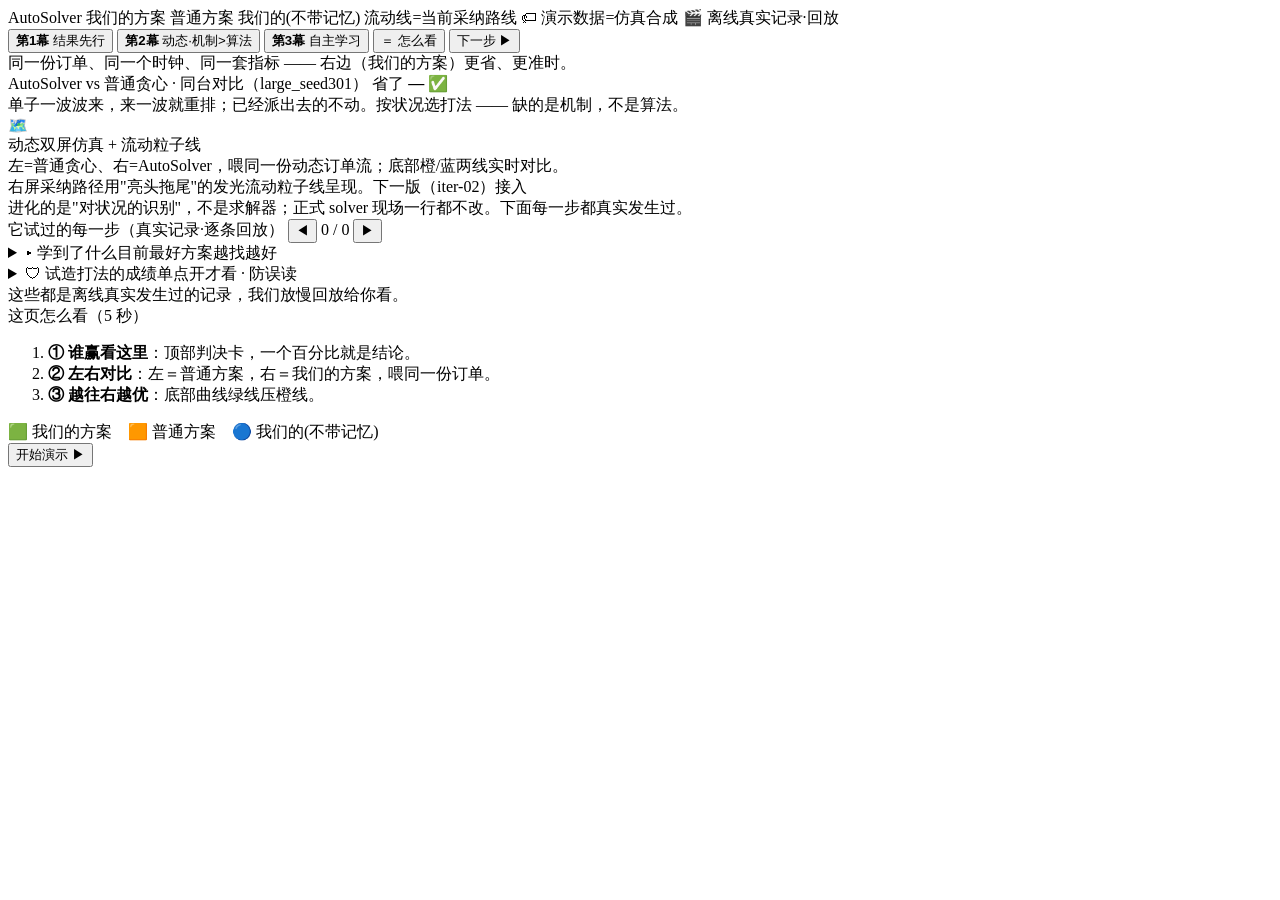
==== web_agent_demo/static/meeting_v2.html @ c571b310 "iter-01: 学习轨道控制台 + 三幕引导页底座（会议方案 v4） 正面回应两条反馈：①整场 demo 可理解性（三幕单线导航 + 常驻图例 + 5秒 onboarding + 判决卡巨型结论 +" ====
<!DOCTYPE html>
<html lang="zh-CN">
<head>
<meta charset="utf-8" />
<meta name="viewport" content="width=device-width, initial-scale=1" />
<title>AutoSolver · 即时履约智能调度（会议方案 v4 演示）</title>
<link rel="stylesheet" href="/assets/learning_track_v2.css" />
</head>
<body>

<!-- 常驻图例条：全程不消失，承担"颜色约定 + 演示角标"双职责 -->
<header id="legendBar" class="legend-bar">
  <span class="brand">AutoSolver</span>
  <span class="legend-item"><i class="dot dot-ours"></i>我们的方案</span>
  <span class="legend-item"><i class="dot dot-base"></i>普通方案</span>
  <span class="legend-item"><i class="dot dot-nomem"></i>我们的(不带记忆)</span>
  <span class="legend-item"><i class="flow-chip"></i>流动线=当前采纳路线</span>
  <span class="legend-spacer"></span>
  <span class="legend-tag tag-demo">🏷 演示数据=仿真合成</span>
  <span class="legend-tag tag-replay">🎬 离线真实记录·回放</span>
</header>

<!-- 三幕单线导航 -->
<nav id="actNav" class="act-nav">
  <button class="act-btn is-active" data-act="act1"><b>第1幕</b> 结果先行</button>
  <button class="act-btn" data-act="act2"><b>第2幕</b> 动态·机制&gt;算法</button>
  <button class="act-btn" data-act="act3"><b>第3幕</b> 自主学习</button>
  <span class="nav-spacer"></span>
  <button id="replayBtn" class="ghost-btn" title="重看引导">＝ 怎么看</button>
  <button id="nextBtn" class="next-btn">下一步 ▶</button>
</nav>

<main id="stage">

  <!-- ============ 第1幕：结果先行 ============ -->
  <section class="act" id="act1">
    <div class="act-summary">同一份订单、同一个时钟、同一套指标 —— 右边（我们的方案）更省、更准时。</div>
    <div id="verdictCard" class="verdict-card">
      <div class="verdict-head">
        <span class="verdict-title">AutoSolver vs 普通贪心 · 同台对比（large_seed301）</span>
        <span class="verdict-win">省了 <b id="vSave">—</b> ✅</span>
      </div>
      <div class="kpi-row" id="kpiRow"><!-- JS 注入 --></div>
      <div class="verdict-foot" id="verdictFoot"></div>
    </div>
  </section>

  <!-- ============ 第2幕：动态·机制>算法（iter-02 接入双屏）============ -->
  <section class="act is-hidden" id="act2">
    <div class="act-summary">单子一波波来，来一波就重排；已经派出去的不动。按状况选打法 —— 缺的是机制，不是算法。</div>
    <div class="placeholder">
      <div class="ph-icon">🗺️</div>
      <div class="ph-title">动态双屏仿真 + 流动粒子线</div>
      <div class="ph-desc">左=普通贪心、右=AutoSolver，喂同一份动态订单流；底部橙/蓝两线实时对比。<br/>
        右屏采纳路径用"亮头拖尾"的发光流动粒子线呈现。<span class="ph-tag">下一版（iter-02）接入</span></div>
    </div>
  </section>

  <!-- ============ 第3幕：自主学习（学习轨道控制台）============ -->
  <section class="act is-hidden" id="act3">
    <div class="act-summary">进化的是"对状况的识别"，不是求解器；正式 solver 现场一行都不改。下面每一步都真实发生过。</div>

    <!-- Stage Rail：六阶段流水线，一行灯 -->
    <div id="stageRail" class="stage-rail"><!-- JS 注入 --></div>
    <div id="stageStat" class="stage-stat"></div>

    <div class="track-grid">
      <!-- 事件时间线：默认主视觉，一次只亮当前 1 条 -->
      <div class="track-main">
        <div class="track-head">
          <span class="track-h">它试过的每一步（真实记录·逐条回放）</span>
          <span class="track-nav">
            <button id="evPrev" class="mini-btn">◀</button>
            <span id="evPos" class="ev-pos">0 / 0</span>
            <button id="evNext" class="mini-btn">▶</button>
          </span>
        </div>
        <div id="eventCard" class="event-card"><!-- JS 注入当前事件 --></div>
        <div id="eventRailMini" class="event-rail-mini"><!-- 小进度点 --></div>
      </div>

      <!-- 折叠结果区 -->
      <aside class="track-side">
        <details class="fold" id="ladderFold">
          <summary>▸ 学到了什么<span class="fold-sub">目前最好方案越找越好</span></summary>
          <div class="fold-body" id="ladderBody"></div>
        </details>
        <details class="fold" id="evidenceFold">
          <summary>🛡 试造打法的成绩单<span class="fold-sub">点开才看 · 防误读</span></summary>
          <div class="fold-body" id="evidenceBody"></div>
        </details>
      </aside>
    </div>

    <div class="caption" id="act3Caption">这些都是离线真实发生过的记录，我们放慢回放给你看。</div>
  </section>

</main>

<!-- 5 秒 onboarding -->
<div id="onboarding" class="onboarding is-hidden">
  <div class="ob-card">
    <div class="ob-title">这页怎么看（5 秒）</div>
    <ol class="ob-steps">
      <li><b>① 谁赢看这里</b>：顶部判决卡，一个百分比就是结论。</li>
      <li><b>② 左右对比</b>：左＝普通方案，右＝我们的方案，喂同一份订单。</li>
      <li><b>③ 越往右越优</b>：底部曲线绿线压橙线。</li>
    </ol>
    <div class="ob-legend">🟩 我们的方案　🟧 普通方案　🔵 我们的(不带记忆)</div>
    <button id="obStart" class="next-btn">开始演示 ▶</button>
  </div>
</div>

<script src="/assets/learning_track_v2.js"></script>
</body>
</html>
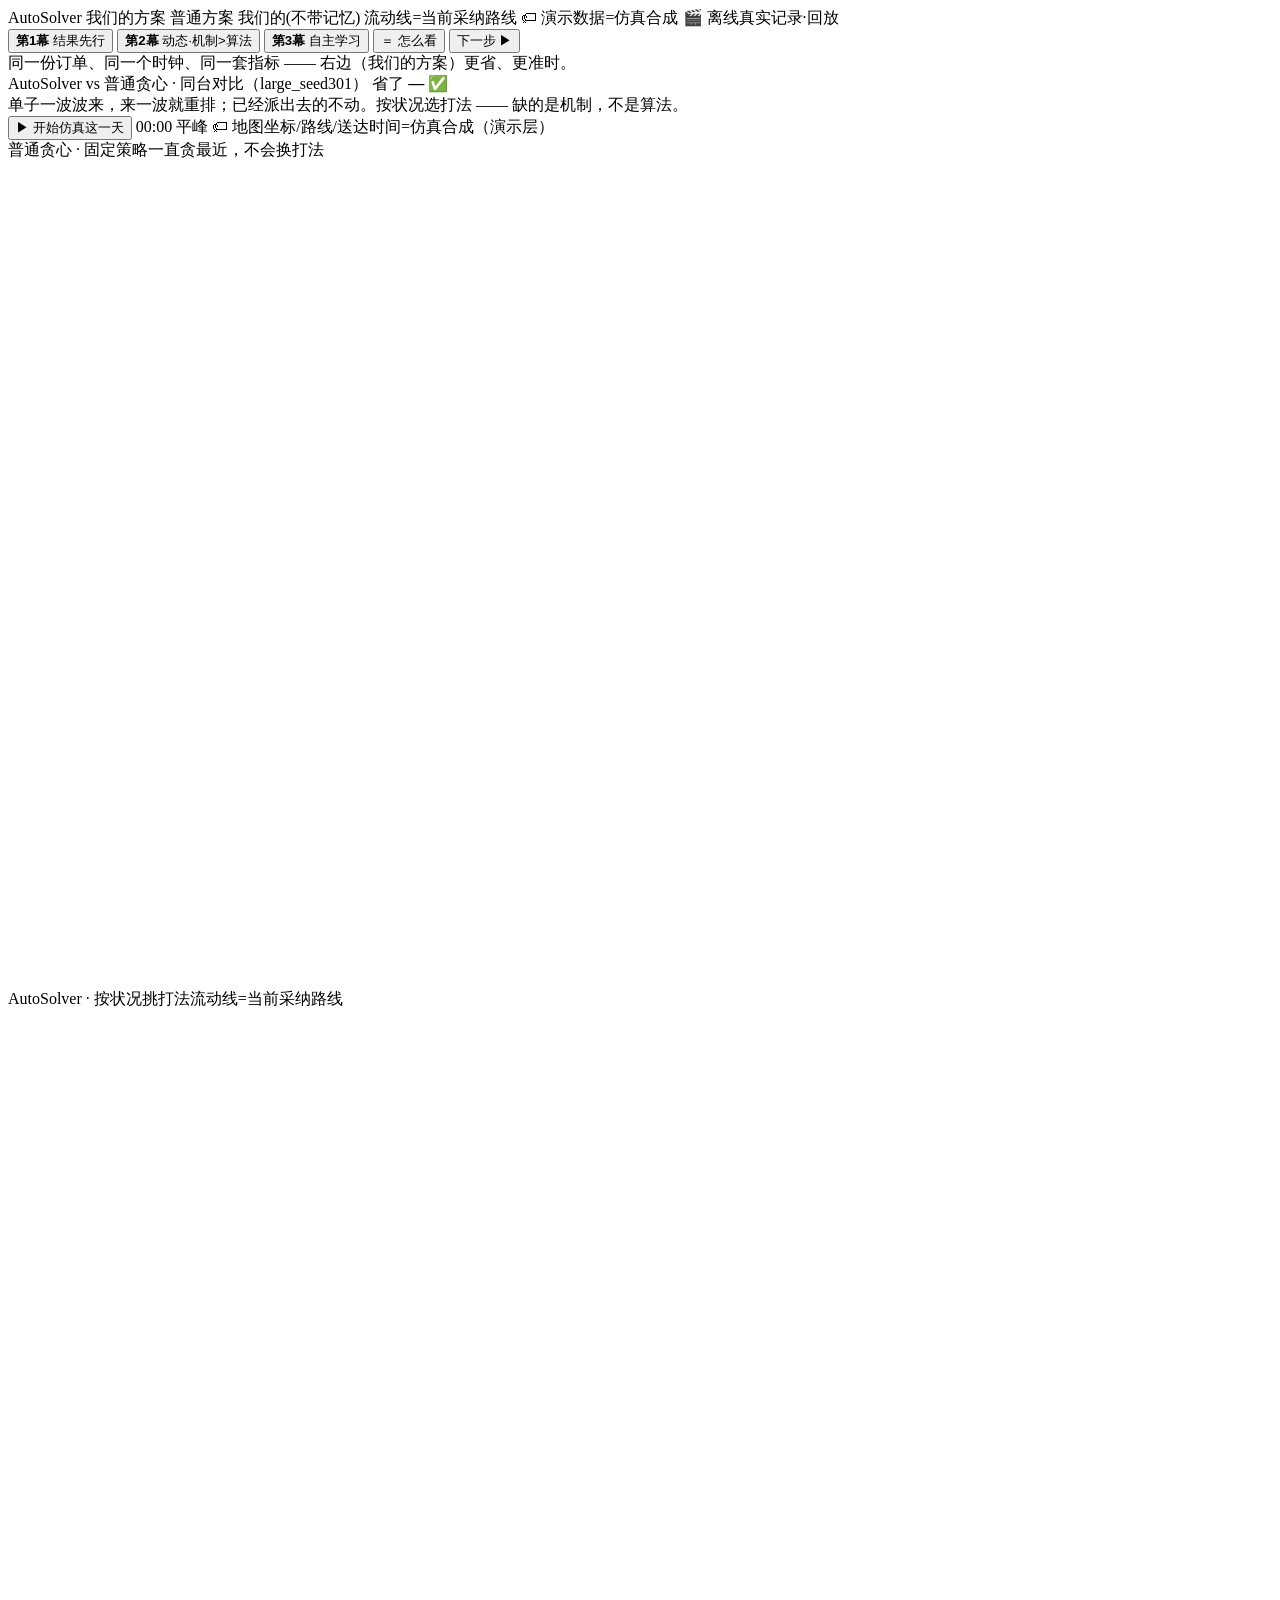
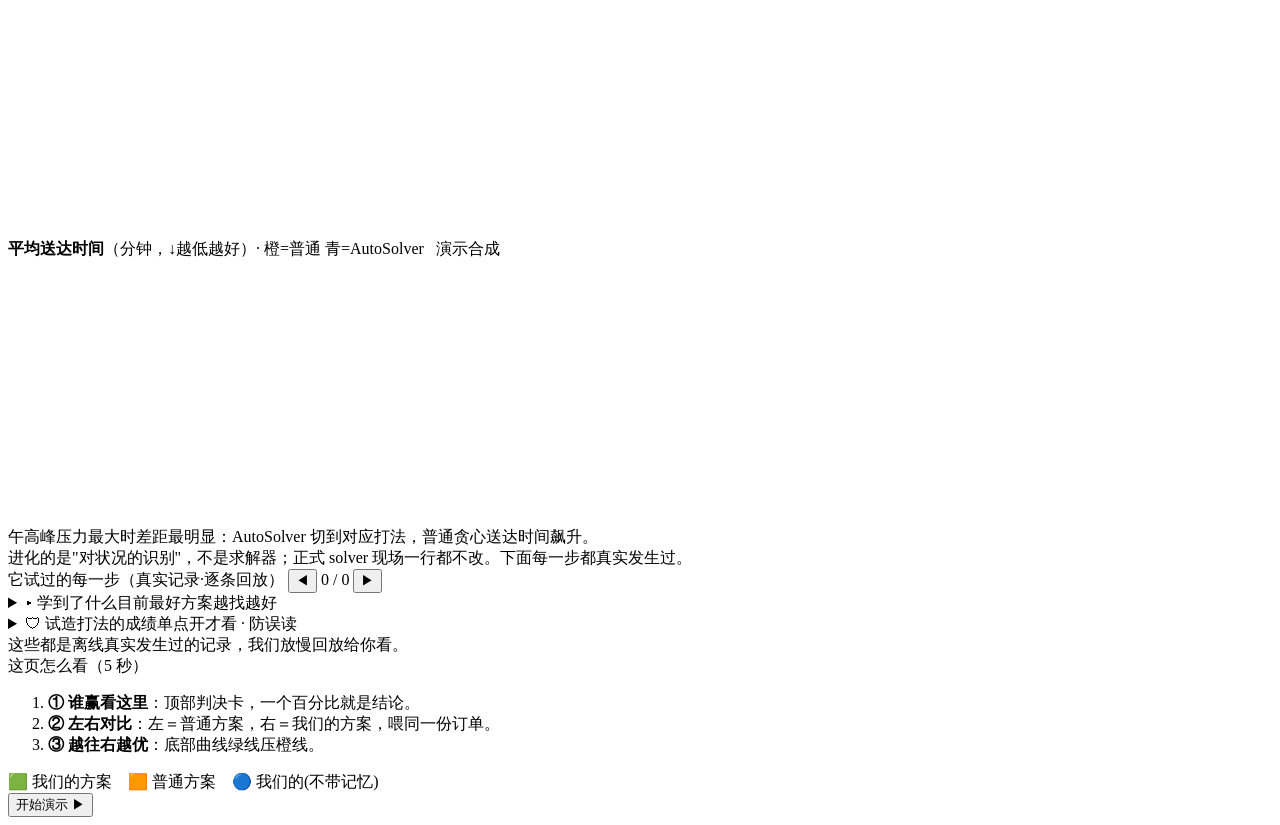
==== commit d7a53580: "iter-02: 第2幕动态双屏 + 流动粒子线（图一红框那种线） - flow_route_v2.js：移植图一红框"流动感+粒子感"线的真实四层实现   （发光底+青主线+箭头 / 流动能量虚线 " ====
--- a/web_agent_demo/static/meeting_v2.html
+++ b/web_agent_demo/static/meeting_v2.html
@@ -45,14 +45,34 @@
     </div>
   </section>
 
-  <!-- ============ 第2幕：动态·机制>算法（iter-02 接入双屏）============ -->
+  <!-- ============ 第2幕：动态·机制>算法（双屏 + 流动粒子线 + 两线曲线）============ -->
   <section class="act is-hidden" id="act2">
     <div class="act-summary">单子一波波来，来一波就重排；已经派出去的不动。按状况选打法 —— 缺的是机制，不是算法。</div>
-    <div class="placeholder">
-      <div class="ph-icon">🗺️</div>
-      <div class="ph-title">动态双屏仿真 + 流动粒子线</div>
-      <div class="ph-desc">左=普通贪心、右=AutoSolver，喂同一份动态订单流；底部橙/蓝两线实时对比。<br/>
-        右屏采纳路径用"亮头拖尾"的发光流动粒子线呈现。<span class="ph-tag">下一版（iter-02）接入</span></div>
+
+    <div class="dyn-toolbar">
+      <button id="dynPlay" class="next-btn">▶ 开始仿真这一天</button>
+      <span id="dynClock" class="dyn-clock">00:00</span>
+      <span id="dynRegime" class="dyn-regime">平峰</span>
+      <span class="dyn-spacer"></span>
+      <span class="legend-tag tag-demo">🏷 地图坐标/路线/送达时间=仿真合成（演示层）</span>
+    </div>
+
+    <div class="dual">
+      <div class="screen">
+        <div class="screen-head"><i class="dot dot-base"></i>普通贪心 · 固定策略<span class="screen-whatis">一直贪最近，不会换打法</span></div>
+        <svg id="mapLeft" class="map-svg" viewBox="0 0 460 300" preserveAspectRatio="xMidYMid meet"></svg>
+      </div>
+      <div class="screen">
+        <div class="screen-head"><i class="dot dot-ours"></i>AutoSolver · 按状况挑打法<span class="screen-whatis">流动线=当前采纳路线</span></div>
+        <svg id="mapRight" class="map-svg" viewBox="0 0 460 300" preserveAspectRatio="xMidYMid meet"></svg>
+      </div>
+    </div>
+
+    <div class="curve-wrap">
+      <div class="curve-head"><b>平均送达时间</b>（分钟，↓越低越好）· <span class="c-base">橙=普通</span> <span class="c-ours">青=AutoSolver</span>
+        <span class="legend-tag tag-demo" style="margin-left:8px">演示合成</span></div>
+      <svg id="curveSvg" class="curve-svg" viewBox="0 0 960 200" preserveAspectRatio="none"></svg>
+      <div id="curveNote" class="curve-note">午高峰压力最大时差距最明显：AutoSolver 切到对应打法，普通贪心送达时间飙升。</div>
     </div>
   </section>
 
@@ -111,6 +131,8 @@
   </div>
 </div>
 
+<script src="/assets/flow_route_v2.js"></script>
+<script src="/assets/dynamic_dashboard_v2.js"></script>
 <script src="/assets/learning_track_v2.js"></script>
 </body>
 </html>
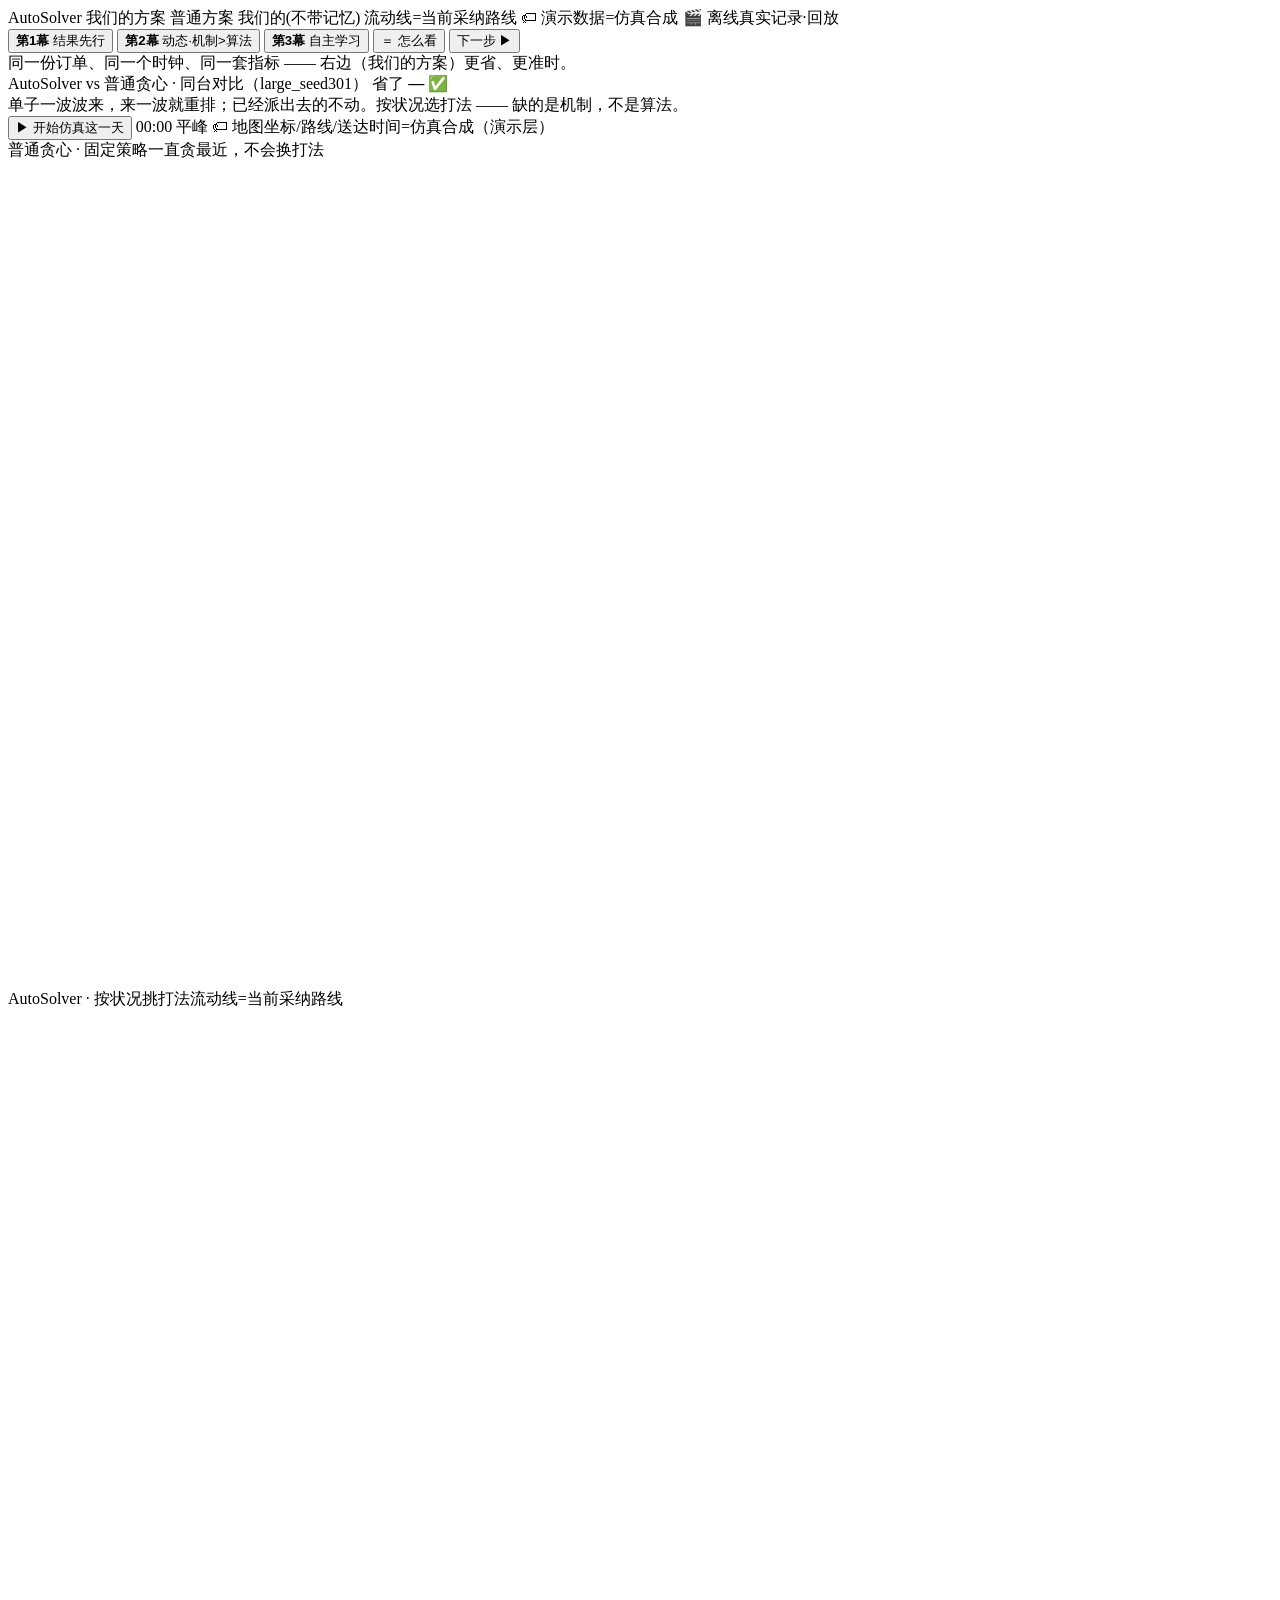
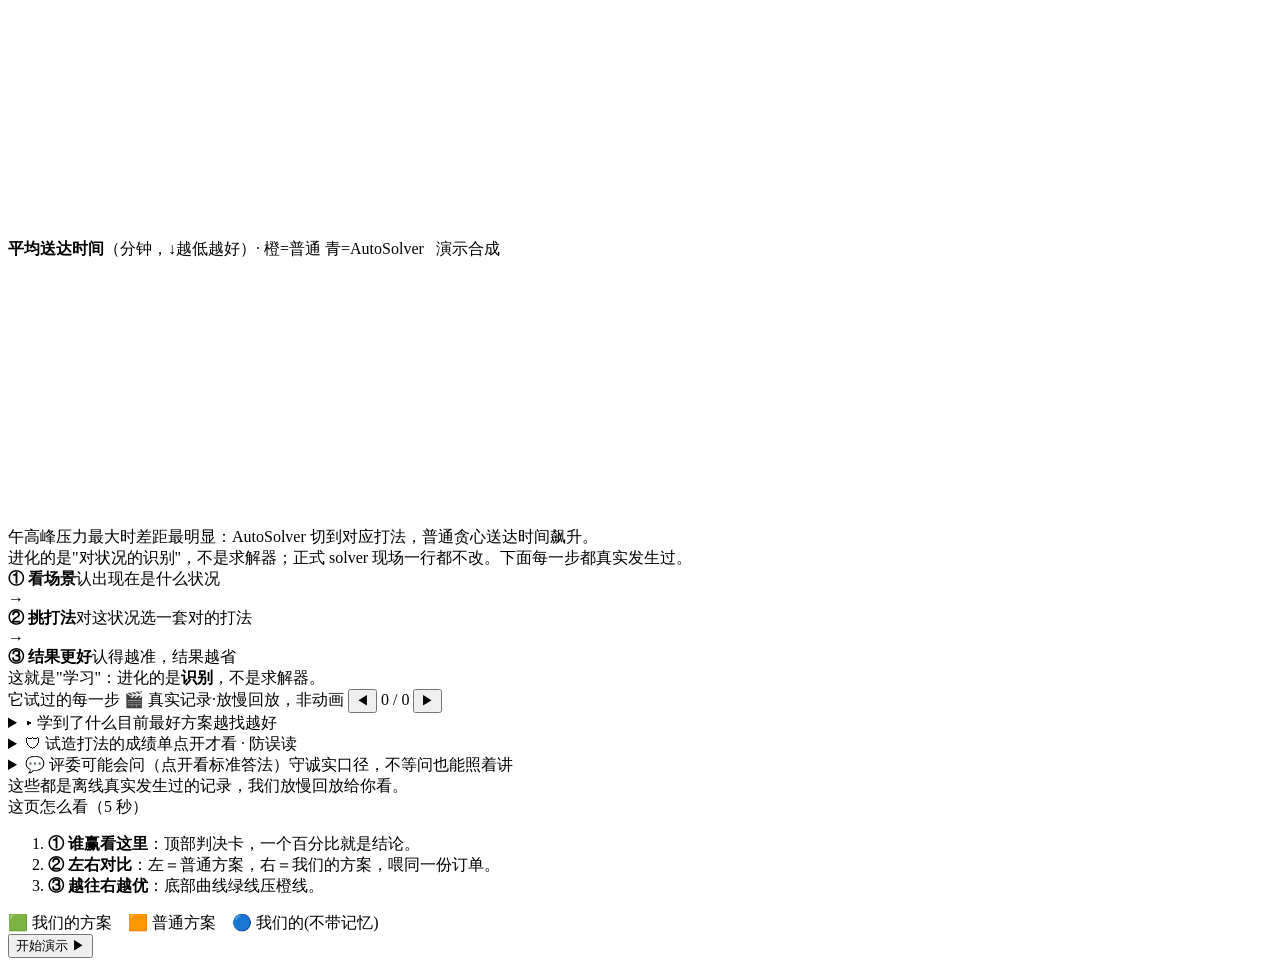
==== commit 5e570956: "iter-03: 可理解性打磨（看不懂→看得懂） - 因果联动条：第3幕加「① 看场景 → ② 挑打法 → ③ 结果更好」横条，随事件   逐步点亮对应节点，把"什么是自主学习/进化的是识别"一眼讲清" ====
--- a/web_agent_demo/static/meeting_v2.html
+++ b/web_agent_demo/static/meeting_v2.html
@@ -80,6 +80,16 @@
   <section class="act is-hidden" id="act3">
     <div class="act-summary">进化的是"对状况的识别"，不是求解器；正式 solver 现场一行都不改。下面每一步都真实发生过。</div>
 
+    <!-- 因果联动条：把"学习"讲清楚 = 认对状况 → 挑对打法 → 结果更好 -->
+    <div class="causal" id="causalStrip">
+      <div class="causal-node" data-link="perceive"><b>① 看场景</b><span>认出现在是什么状况</span></div>
+      <span class="causal-arrow">→</span>
+      <div class="causal-node" data-link="pick"><b>② 挑打法</b><span>对这状况选一套对的打法</span></div>
+      <span class="causal-arrow">→</span>
+      <div class="causal-node" data-link="result"><b>③ 结果更好</b><span>认得越准，结果越省</span></div>
+      <span class="causal-tail">这就是"学习"：进化的是<b>识别</b>，不是求解器。</span>
+    </div>
+
     <!-- Stage Rail：六阶段流水线，一行灯 -->
     <div id="stageRail" class="stage-rail"><!-- JS 注入 --></div>
     <div id="stageStat" class="stage-stat"></div>
@@ -88,7 +98,7 @@
       <!-- 事件时间线：默认主视觉，一次只亮当前 1 条 -->
       <div class="track-main">
         <div class="track-head">
-          <span class="track-h">它试过的每一步（真实记录·逐条回放）</span>
+          <span class="track-h">它试过的每一步 <span class="replay-chip">🎬 真实记录·放慢回放，非动画</span></span>
           <span class="track-nav">
             <button id="evPrev" class="mini-btn">◀</button>
             <span id="evPos" class="ev-pos">0 / 0</span>
@@ -111,6 +121,11 @@
         </details>
       </aside>
     </div>
+
+    <details class="fold qa-fold" id="qaFold">
+      <summary>💬 评委可能会问（点开看标准答法）<span class="fold-sub">守诚实口径，不等问也能照着讲</span></summary>
+      <div class="fold-body" id="qaBody"></div>
+    </details>
 
     <div class="caption" id="act3Caption">这些都是离线真实发生过的记录，我们放慢回放给你看。</div>
   </section>
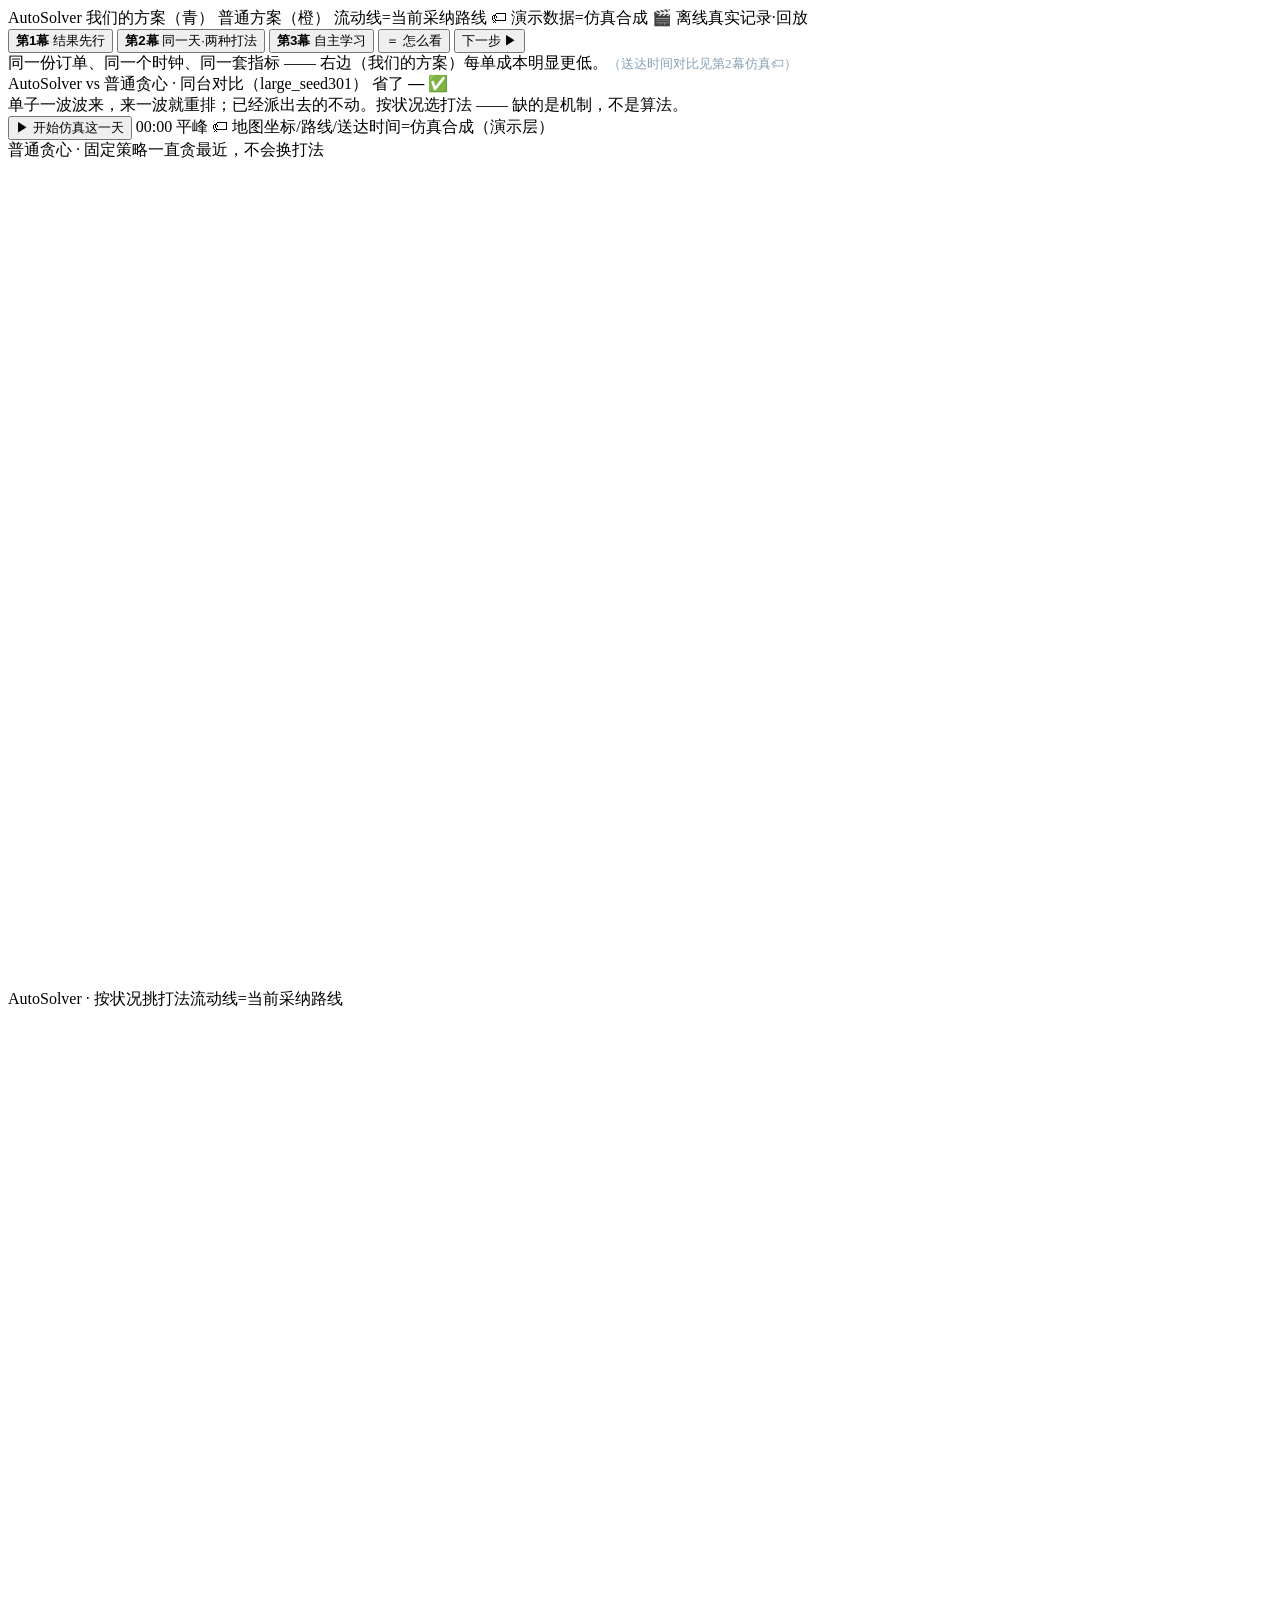
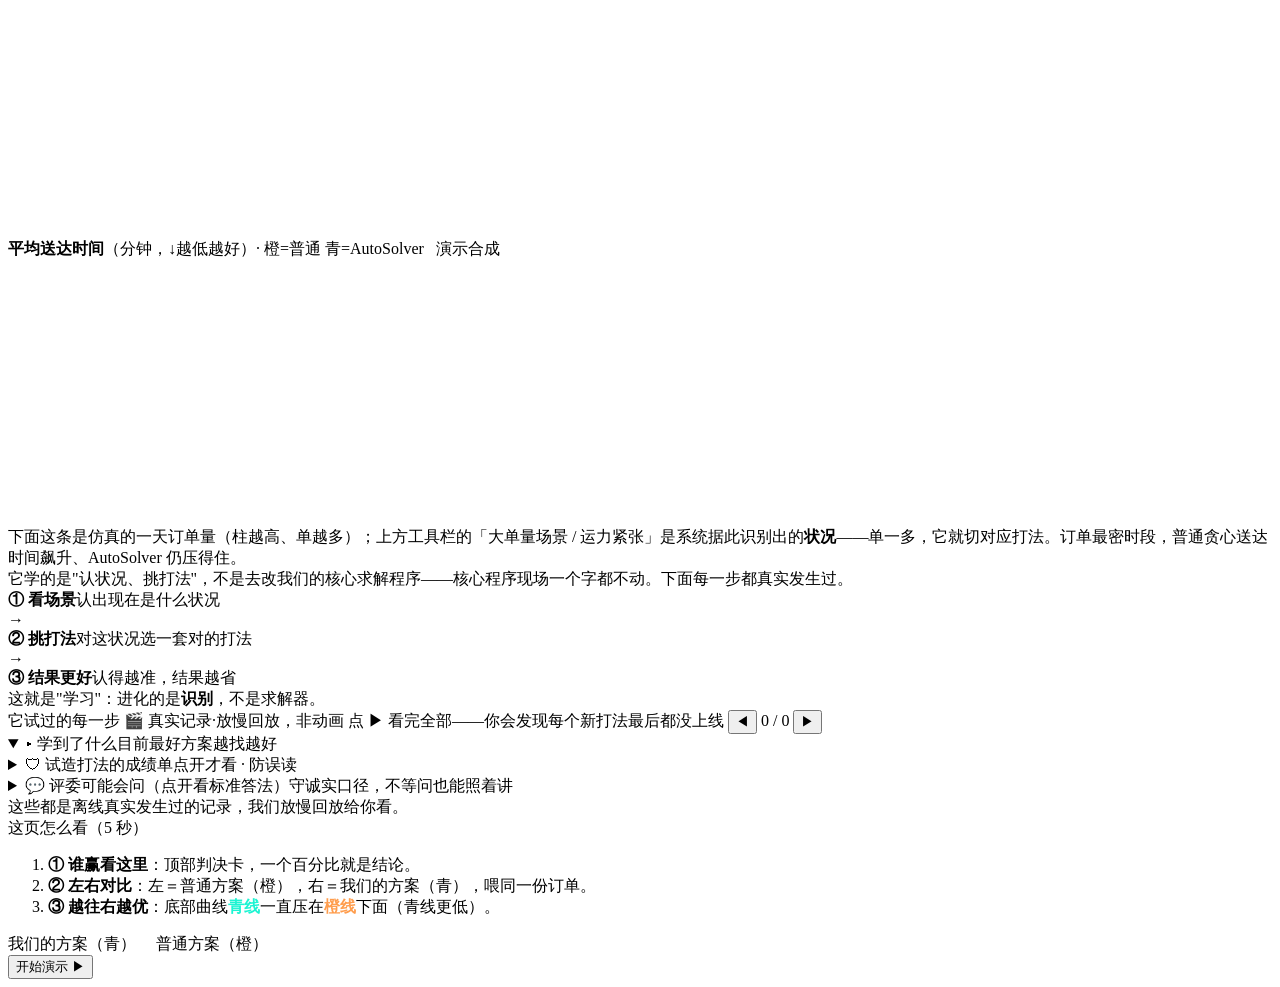
==== commit db75fe48: "iter-06: 对抗式自检修复（3 路审查 21 条，修全部 P0/P1 + 高价值 P2） 诚实(P0/P1)： - 判决卡头条改用【官方 654.29】、省幅按官方口径 68.8%；657 退到" ====
--- a/web_agent_demo/static/meeting_v2.html
+++ b/web_agent_demo/static/meeting_v2.html
@@ -11,9 +11,8 @@
 <!-- 常驻图例条：全程不消失，承担"颜色约定 + 演示角标"双职责 -->
 <header id="legendBar" class="legend-bar">
   <span class="brand">AutoSolver</span>
-  <span class="legend-item"><i class="dot dot-ours"></i>我们的方案</span>
-  <span class="legend-item"><i class="dot dot-base"></i>普通方案</span>
-  <span class="legend-item"><i class="dot dot-nomem"></i>我们的(不带记忆)</span>
+  <span class="legend-item"><i class="dot dot-ours"></i>我们的方案（青）</span>
+  <span class="legend-item"><i class="dot dot-base"></i>普通方案（橙）</span>
   <span class="legend-item"><i class="flow-chip"></i>流动线=当前采纳路线</span>
   <span class="legend-spacer"></span>
   <span class="legend-tag tag-demo">🏷 演示数据=仿真合成</span>
@@ -23,18 +22,21 @@
 <!-- 三幕单线导航 -->
 <nav id="actNav" class="act-nav">
   <button class="act-btn is-active" data-act="act1"><b>第1幕</b> 结果先行</button>
-  <button class="act-btn" data-act="act2"><b>第2幕</b> 动态·机制&gt;算法</button>
+  <button class="act-btn" data-act="act2"><b>第2幕</b> 同一天·两种打法</button>
   <button class="act-btn" data-act="act3"><b>第3幕</b> 自主学习</button>
   <span class="nav-spacer"></span>
   <button id="replayBtn" class="ghost-btn" title="重看引导">＝ 怎么看</button>
   <button id="nextBtn" class="next-btn">下一步 ▶</button>
 </nav>
 
+<!-- 常驻诚实声明（JS 注入 honest_note） -->
+<div id="honestBanner" class="honest-banner"></div>
+
 <main id="stage">
 
   <!-- ============ 第1幕：结果先行 ============ -->
   <section class="act" id="act1">
-    <div class="act-summary">同一份订单、同一个时钟、同一套指标 —— 右边（我们的方案）更省、更准时。</div>
+    <div class="act-summary">同一份订单、同一个时钟、同一套指标 —— 右边（我们的方案）每单成本明显更低。<span style="color:#86a0b6;font-size:13px">（送达时间对比见第2幕仿真🏷）</span></div>
     <div id="verdictCard" class="verdict-card">
       <div class="verdict-head">
         <span class="verdict-title">AutoSolver vs 普通贪心 · 同台对比（large_seed301）</span>
@@ -72,13 +74,13 @@
       <div class="curve-head"><b>平均送达时间</b>（分钟，↓越低越好）· <span class="c-base">橙=普通</span> <span class="c-ours">青=AutoSolver</span>
         <span class="legend-tag tag-demo" style="margin-left:8px">演示合成</span></div>
       <svg id="curveSvg" class="curve-svg" viewBox="0 0 960 200" preserveAspectRatio="none"></svg>
-      <div id="curveNote" class="curve-note">午高峰压力最大时差距最明显：AutoSolver 切到对应打法，普通贪心送达时间飙升。</div>
+      <div id="curveNote" class="curve-note">下面这条是仿真的一天订单量（柱越高、单越多）；上方工具栏的「大单量场景 / 运力紧张」是系统据此识别出的<b>状况</b>——单一多，它就切对应打法。订单最密时段，普通贪心送达时间飙升、AutoSolver 仍压得住。</div>
     </div>
   </section>
 
   <!-- ============ 第3幕：自主学习（学习轨道控制台）============ -->
   <section class="act is-hidden" id="act3">
-    <div class="act-summary">进化的是"对状况的识别"，不是求解器；正式 solver 现场一行都不改。下面每一步都真实发生过。</div>
+    <div class="act-summary">它学的是"认状况、挑打法"，不是去改我们的核心求解程序——核心程序现场一个字都不动。下面每一步都真实发生过。</div>
 
     <!-- 因果联动条：把"学习"讲清楚 = 认对状况 → 挑对打法 → 结果更好 -->
     <div class="causal" id="causalStrip">
@@ -98,7 +100,8 @@
       <!-- 事件时间线：默认主视觉，一次只亮当前 1 条 -->
       <div class="track-main">
         <div class="track-head">
-          <span class="track-h">它试过的每一步 <span class="replay-chip">🎬 真实记录·放慢回放，非动画</span></span>
+          <span class="track-h">它试过的每一步 <span class="replay-chip">🎬 真实记录·放慢回放，非动画</span>
+            <span class="track-hint">点 ▶ 看完全部——你会发现每个新打法最后都没上线</span></span>
           <span class="track-nav">
             <button id="evPrev" class="mini-btn">◀</button>
             <span id="evPos" class="ev-pos">0 / 0</span>
@@ -111,7 +114,7 @@
 
       <!-- 折叠结果区 -->
       <aside class="track-side">
-        <details class="fold" id="ladderFold">
+        <details class="fold" id="ladderFold" open>
           <summary>▸ 学到了什么<span class="fold-sub">目前最好方案越找越好</span></summary>
           <div class="fold-body" id="ladderBody"></div>
         </details>
@@ -138,10 +141,10 @@
     <div class="ob-title">这页怎么看（5 秒）</div>
     <ol class="ob-steps">
       <li><b>① 谁赢看这里</b>：顶部判决卡，一个百分比就是结论。</li>
-      <li><b>② 左右对比</b>：左＝普通方案，右＝我们的方案，喂同一份订单。</li>
-      <li><b>③ 越往右越优</b>：底部曲线绿线压橙线。</li>
+      <li><b>② 左右对比</b>：左＝普通方案（橙），右＝我们的方案（青），喂同一份订单。</li>
+      <li><b>③ 越往右越优</b>：底部曲线<b style="color:#1cf4d2">青线</b>一直压在<b style="color:#ff9d4d">橙线</b>下面（青线更低）。</li>
     </ol>
-    <div class="ob-legend">🟩 我们的方案　🟧 普通方案　🔵 我们的(不带记忆)</div>
+    <div class="ob-legend"><i class="dot dot-ours"></i> 我们的方案（青）　<i class="dot dot-base"></i> 普通方案（橙）</div>
     <button id="obStart" class="next-btn">开始演示 ▶</button>
   </div>
 </div>
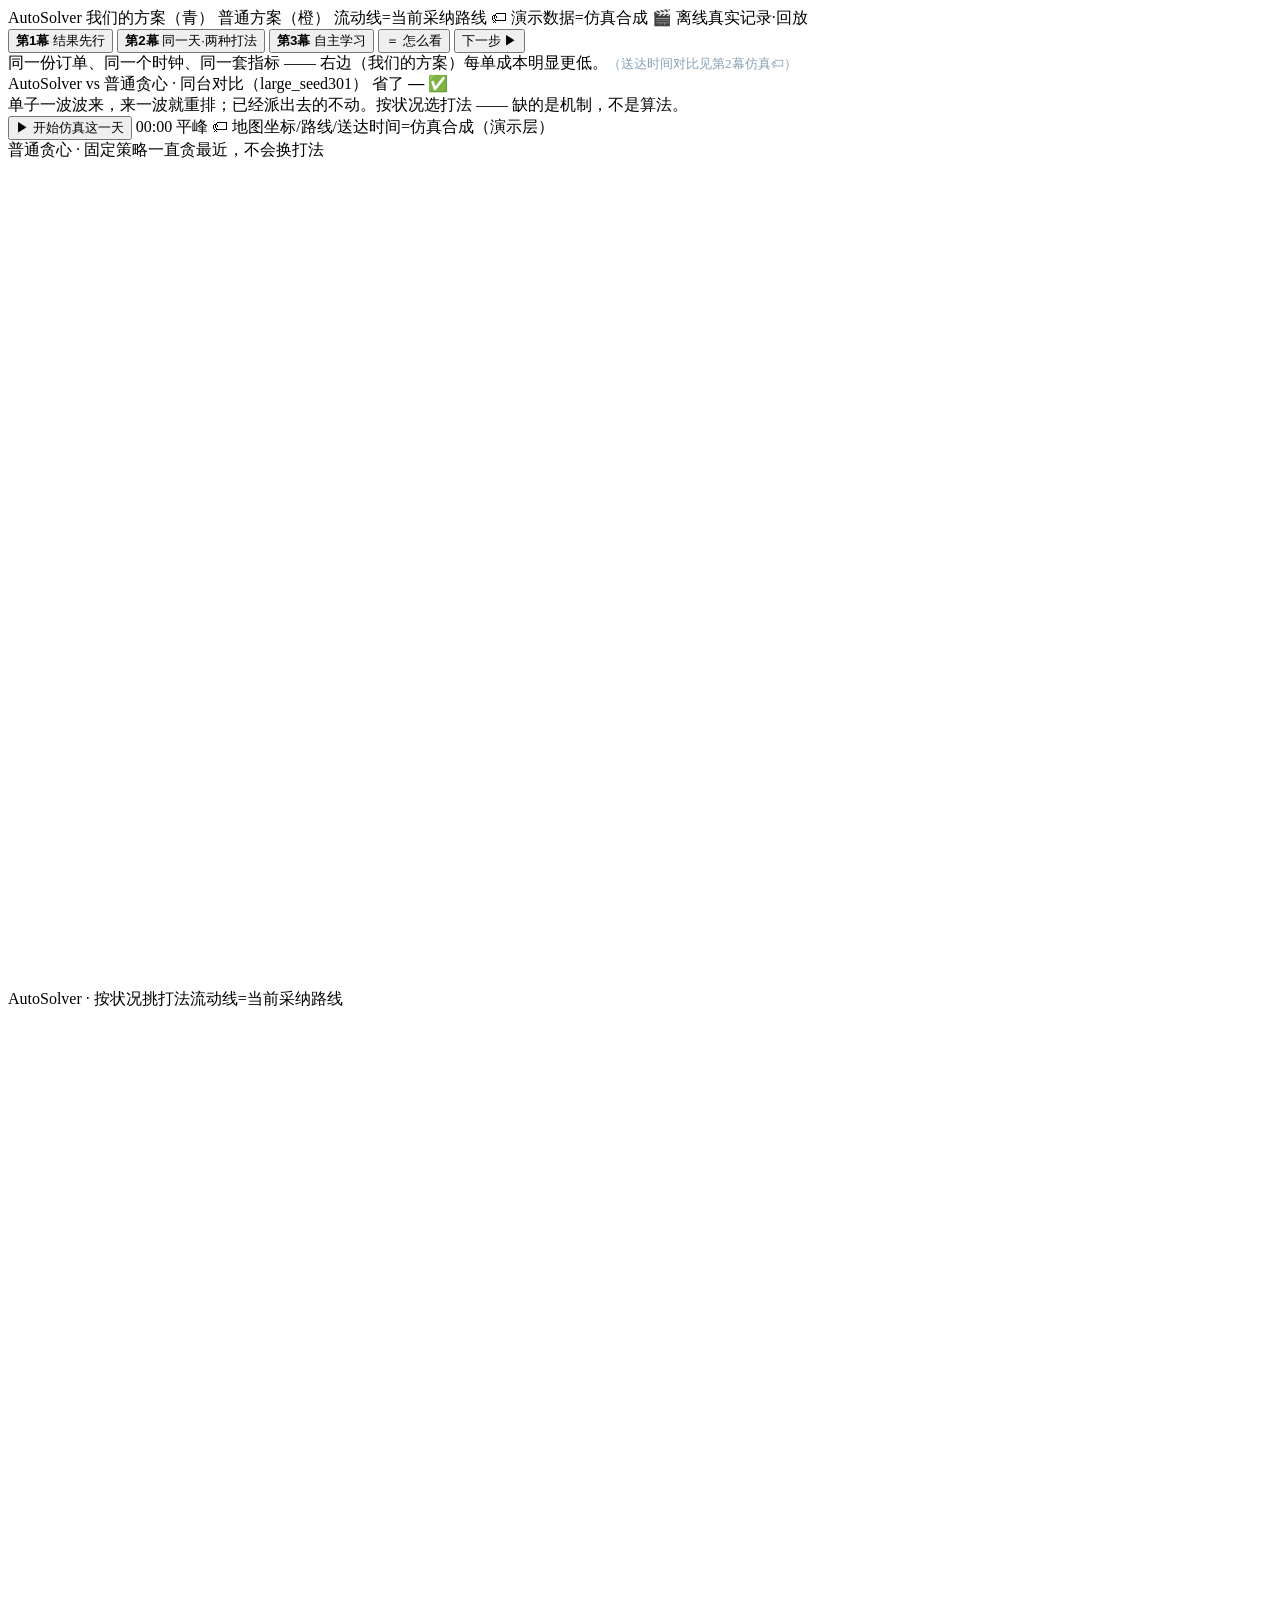
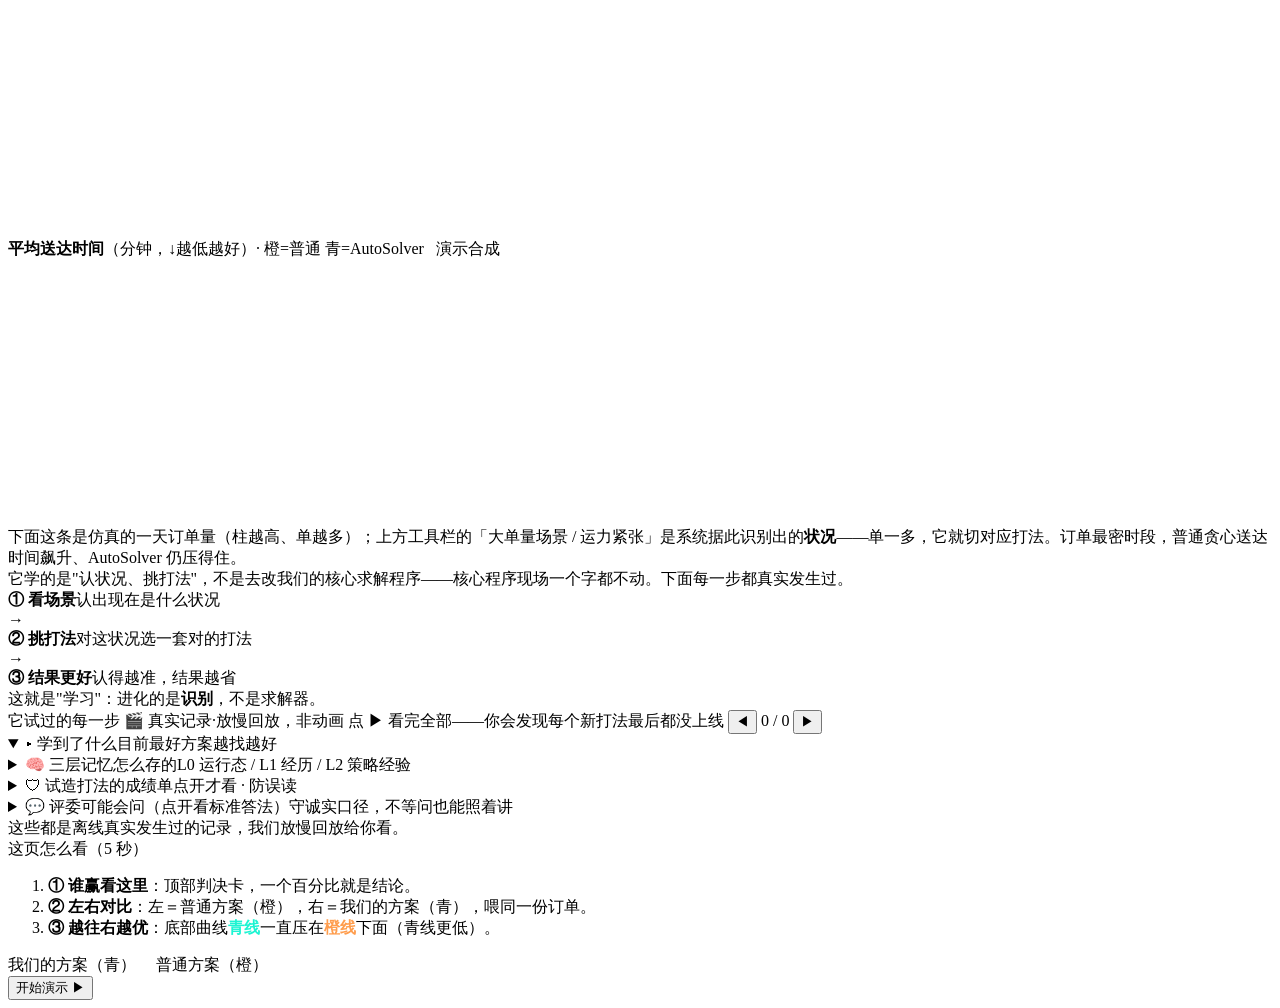
==== commit c3d54447: "iter-07: 三层记忆 L0/L1/L2 小可视化 + 键盘 a11y - 三层记忆面板(v4 §16.10)：第3幕侧栏新增折叠"🧠 三层记忆怎么存的"——   L2 策略经验(按状况 regi" ====
--- a/web_agent_demo/static/meeting_v2.html
+++ b/web_agent_demo/static/meeting_v2.html
@@ -118,6 +118,10 @@
           <summary>▸ 学到了什么<span class="fold-sub">目前最好方案越找越好</span></summary>
           <div class="fold-body" id="ladderBody"></div>
         </details>
+        <details class="fold" id="memFold">
+          <summary>🧠 三层记忆怎么存的<span class="fold-sub">L0 运行态 / L1 经历 / L2 策略经验</span></summary>
+          <div class="fold-body" id="memBody"></div>
+        </details>
         <details class="fold" id="evidenceFold">
           <summary>🛡 试造打法的成绩单<span class="fold-sub">点开才看 · 防误读</span></summary>
           <div class="fold-body" id="evidenceBody"></div>
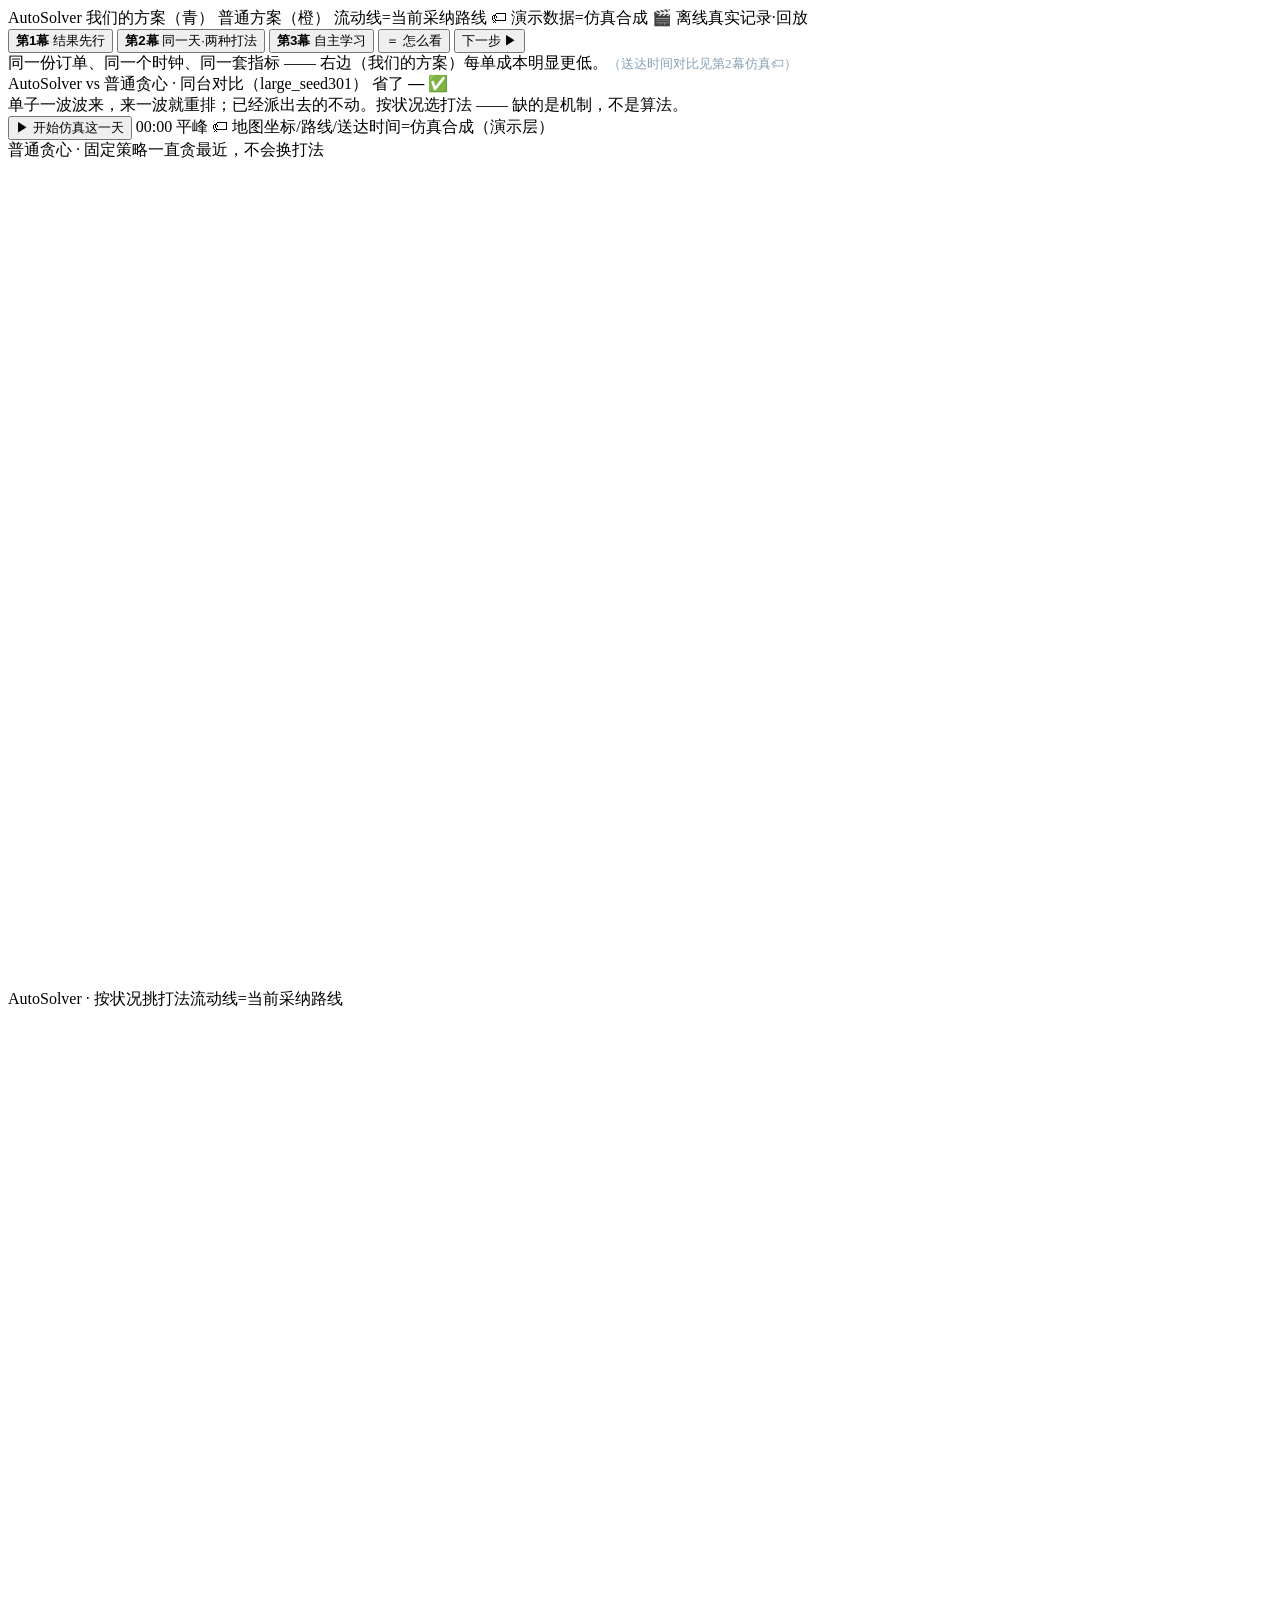
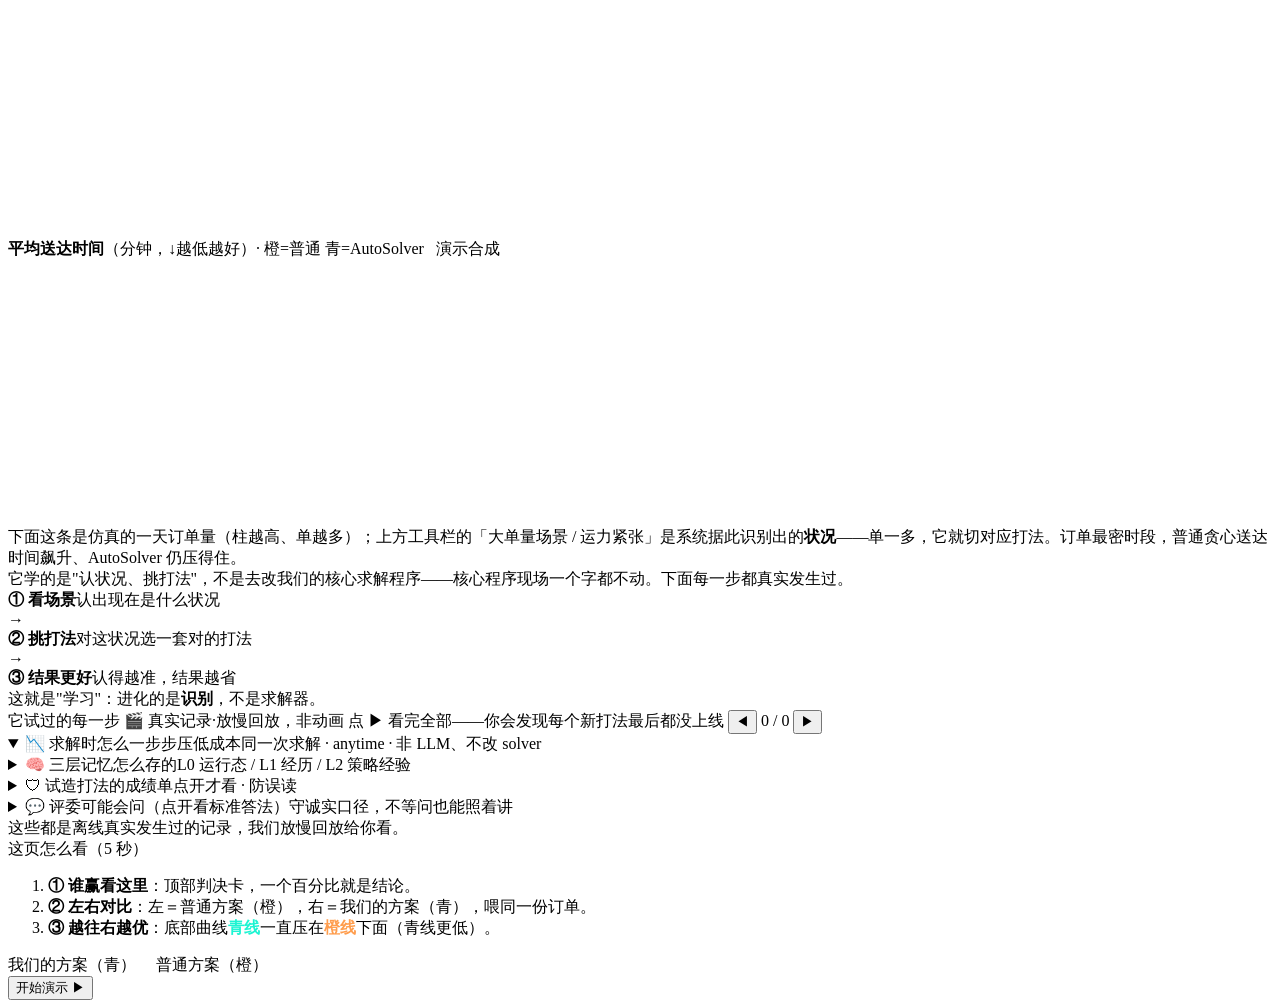
==== commit 8d5e1b2b: "iter-09: 最终审查修复（ship_ready=true，修 2 P1 + 全部高价值 P2） 诚实/可读(P1)： - 第3幕数字对齐：Stage Rail 统一改"策略级"口径(5 个新打法" ====
--- a/web_agent_demo/static/meeting_v2.html
+++ b/web_agent_demo/static/meeting_v2.html
@@ -115,7 +115,7 @@
       <!-- 折叠结果区 -->
       <aside class="track-side">
         <details class="fold" id="ladderFold" open>
-          <summary>▸ 学到了什么<span class="fold-sub">目前最好方案越找越好</span></summary>
+          <summary>📉 求解时怎么一步步压低成本<span class="fold-sub">同一次求解 · anytime · 非 LLM、不改 solver</span></summary>
           <div class="fold-body" id="ladderBody"></div>
         </details>
         <details class="fold" id="memFold">
